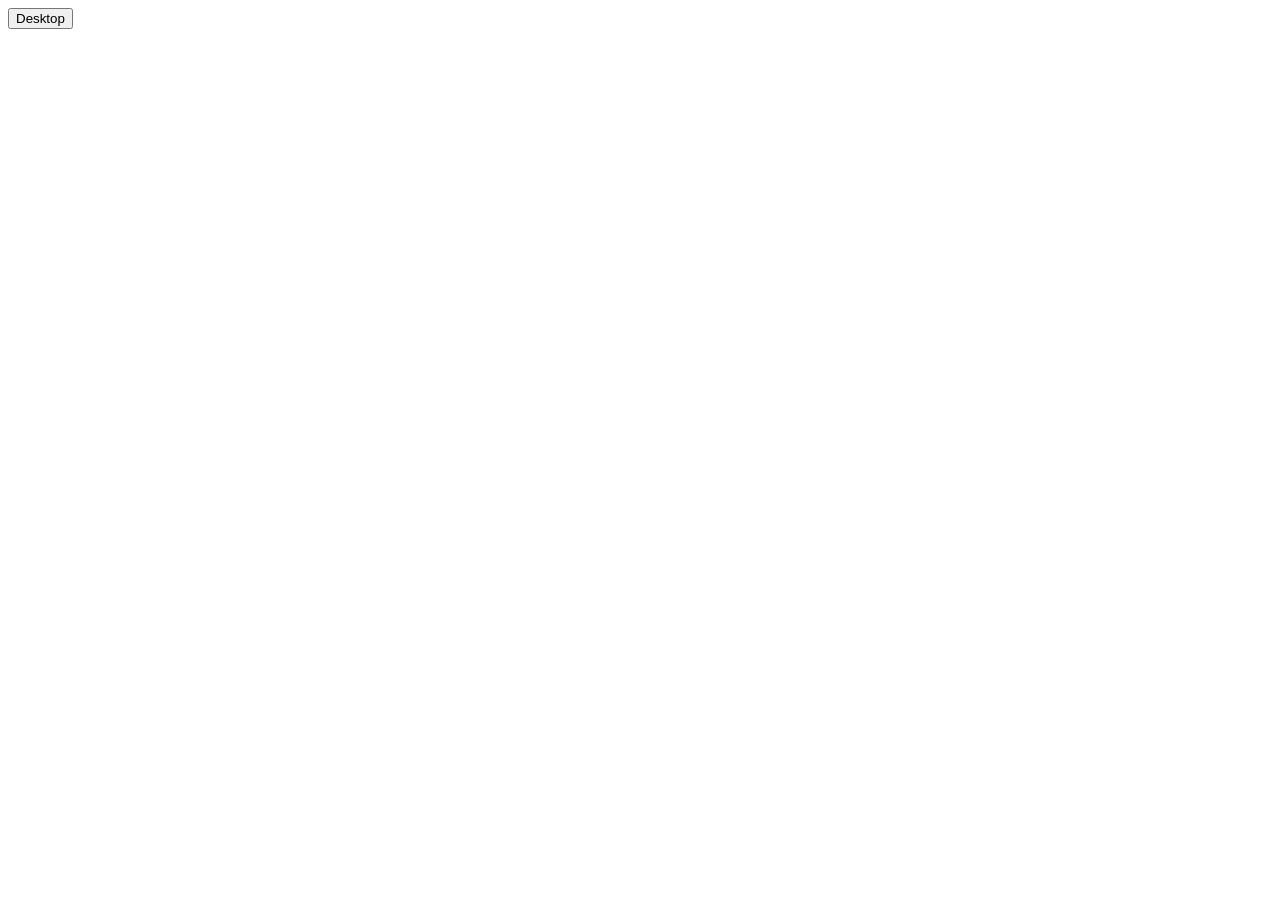
==== examples/index.html @ f1366f26 "first commit" ====
<!doctype html>
<html lang="pt-BR">

<head>
    <meta charset="utf-8">
    <meta name="viewport" content="width=device-width,initial-scale=1,maximum-scale=1">
    <title>Desktop Engine V0.6 - Ultimate Showcase</title>
    <link rel="stylesheet" href="style.css">
</head>

<body>
    <div id="app">
        <div id="menubar"></div>
        <div id="desktop">
            <div id="windows"></div>
        </div>
        <div id="taskbar">
            <button class="taskStart" id="showDesktop">Desktop</button>
            <div class="taskWindows" id="taskWindows"></div>
            <div class="clock" id="clock"></div>
        </div>
    </div>

    <script type="module">
        import { Framework } from './core.js';
        import { Desktop } from './desktop.js';
        import {
            MenuBar, ContextMenu, bindContextMenu, TreeView, Tabs, Modal, WebView, DraggableList, DataGrid,
            Form, Input, Select, Checkbox, Toggle, Button,
            Grid, Card, Row, Col, Badge, ProgressBar, Table, createElement, printElement
        } from './ui.js';

        // Inicializa o desktop na posição escolhida
        Desktop.init({
            windowsContainerId: "windows",
            taskbarContainerId: "taskWindows",
            taskbarPosition: "bottom", // Pode ser 'top', 'bottom', 'left', 'right'
            showDesktopButton: true
        });

        function updateClock() {
            document.getElementById("clock").textContent = new Date().toLocaleTimeString("pt-BR");
        }
        setInterval(updateClock, 1000);
        updateClock();

        document.getElementById("showDesktop").onclick = () => Desktop.showDesktop();

        // --- MENU BAR (TOPO) ---
        MenuBar({
            containerId: "menubar",
            menus: [
                {
                    label: "Módulos",
                    items: [
                        { label: "Painel de Controle", action: () => openScreen(DashboardScreen, "dashboard") },
                        { label: "Listagem Avançada (DataGrid)", action: () => openScreen(DataGridScreen, "datagrid") },
                        { label: "Navegador Web", action: () => openScreen(BrowserScreen, "browser") },
                        { label: "Formulários e Cadastros", action: () => openScreen(FormsScreen, "forms") },
                        { label: "Gerenciador de Tarefas", action: () => openScreen(TaskScreen, "tasks") }
                    ]
                },
                {
                    label: "Exibir",
                    items: [
                        { label: "Organizar Janelas em Grade", action: () => Desktop.arrangeWindows() },
                        { label: "Mostrar Área de Trabalho", action: () => Desktop.showDesktop() }
                    ]
                },
                {
                    label: "Sistema",
                    items: [
                        {
                            label: "Preferências",
                            items: [
                                { label: "Modo Escuro", action: () => Desktop.notify("Modo escuro não implementado", "warning") },
                                { label: "Idioma...", action: () => Desktop.notify("Idioma em pt-BR", "info") }
                            ]
                        },
                        "separator",
                        { label: "Sobre", action: () => openScreen(SobreScreen, "sobre") }
                    ]
                }
            ]
        });

        document.getElementById("desktop").addEventListener("contextmenu", (e) => {
            e.preventDefault();
            ContextMenu({
                x: e.clientX, y: e.clientY,
                items: [
                    { label: "Nova Anotação Rápida", action: () => abrirAnotacao() },
                    "separator",
                    { label: "Abrir Painel", action: () => openScreen(DashboardScreen, "dashboard") },
                    { label: "Abrir DataGrid", action: () => openScreen(DataGridScreen, "datagrid") }
                ]
            });
        });

        // --- TELAS DO SHOWCASE ---

        // 1. Tela Multi-instância (Post-it / Anotação)
        let anotacaoCount = 1;
        function abrirAnotacao() {
            const AnotacaoScreen = {
                title: `Anotação #${anotacaoCount++}`,
                icon: "📝",
                width: 300,
                height: 250,
                singleInstance: false, // Pode abrir infinitas!
                state: { texto: "" },
                view() {
                    const t = createElement("textarea", "filter-input", []);
                    t.style.flex = "1";
                    t.style.resize = "none";
                    t.value = this.state.texto;
                    t.oninput = e => this.state.texto = e.target.value;
                    return createElement("div", "flex-col", [t]);
                }
            };
            // Passamos um ID único baseado no Date.now para garantir instâncias separadas
            Desktop.open(Framework.createWindow(AnotacaoScreen, `anotacao_${Date.now()}`, Desktop));
        }

        // 2. Tela de DataGrid Avançado
        const DataGridScreen = {
            title: "Listagem de Clientes",
            icon: "🗃️",
            width: 750,
            height: 500,
            singleInstance: true,
            state: {
                clientes: [
                    { id: 1, nome: "Acme Corp", setor: "Tecnologia", status: "Ativo", faturamento: 15000 },
                    { id: 2, nome: "Global Industries", setor: "Manufatura", status: "Inativo", faturamento: 8500 },
                    { id: 3, nome: "Stark Enterprises", setor: "Defesa", status: "Ativo", faturamento: 95000 },
                    { id: 4, nome: "Wayne Enterprises", setor: "Investimentos", status: "Pendente", faturamento: 45000 },
                    { id: 5, nome: "Cyberdyne Systems", setor: "IA", status: "Ativo", faturamento: 300000 }
                ]
            },
            view() {
                const gridEl = DataGrid({
                    bindData: "clientes",
                    instance: this,
                    columns: [
                        { key: "id", label: "ID", sortable: true },
                        { key: "nome", label: "Razão Social", sortable: true, filterable: true },
                        { key: "setor", label: "Setor", sortable: true, filterable: true },
                        { key: "faturamento", label: "Faturamento", sortable: true, render: (val) => `R$ ${val.toLocaleString('pt-BR')}` },
                        {
                            key: "status", label: "Status", sortable: true, filterable: true, render: (val) => {
                                let variant = "primary";
                                if (val === "Ativo") variant = "success";
                                if (val === "Inativo") variant = "danger";
                                if (val === "Pendente") variant = "warning";
                                return Badge({ text: val, variant });
                            }
                        }
                    ]
                });

                bindContextMenu(gridEl, [
                    { label: "Exportar Tabela para CSV", action: () => Desktop.notify("Tabela exportada com sucesso!", "success") },
                    { label: "Atualizar Dados", action: () => Desktop.notify("Dados atualizados.", "info") },
                    "separator",
                    { label: "Imprimir Relatório", action: () => printElement(gridEl, { title: "Relatório de Clientes" }) }
                ]);

                return createElement("div", "", [
                    Card({
                        title: "Base de Dados (Clique com botão direito!)", children: [
                            gridEl
                        ]
                    })
                ]);
            }
        };

        const SobreScreen = {
            title: "Sobre o Sistema",
            icon: "ℹ️",
            width: 400,
            height: 250,
            resizable: false, // Bloqueia o redimensionamento da janela (padrão é true)
            minimizable: false, // Esconde o botão de minimizar e remove do menu (padrão é true)
            maximizable: false, // Esconde o botão de maximizar e remove do menu (padrão é true)
            singleInstance: true,
            state: {},
            view() {
                return createElement("div", "", [
                    createElement("h2", "", ["Desktop Engine v0.4"]),
                    createElement("p", "", ["Tente abrir esta tela novamente e veja a janela original piscar (Efeito Blink)."]),
                    createElement("p", "", ["Abra várias instâncias de 'Nova Anotação' pelo menu 'Acessórios'."])
                ]);
            }
        };

        const DashboardScreen = {
            title: "Painel de Controle",
            icon: "📊",
            width: 700,
            height: 500,
            singleInstance: true,
            status: "Atualizado agora mesmo",
            state: {},
            view() {
                const tableData = [
                    { id: 1, cliente: "Apple", valor: "R$ 45.000,00", status: "Pago" },
                    { id: 2, cliente: "Microsoft", valor: "R$ 32.500,00", status: "Pendente" },
                    { id: 3, cliente: "Google", valor: "R$ 89.000,00", status: "Atrasado" }
                ];

                return createElement("div", "", [
                    Grid({
                        columns: 3,
                        children: [
                            Card({ title: "Vendas do Mês", children: [createElement("h2", "", ["R$ 166.500,00"])] }),
                            Card({ title: "Novos Clientes", children: [createElement("h2", "", ["143"])] }),
                            Card({ title: "Status do Servidor", children: [Badge({ text: "Online e Estável", variant: "success" })] })
                        ]
                    }),
                    createElement("h3", "", ["Metas Trimestrais"]),
                    Row({
                        children: [
                            Col({
                                children: [
                                    createElement("label", "", ["Faturamento"]),
                                    ProgressBar({ value: 85, max: 100 })
                                ]
                            }),
                            Col({
                                children: [
                                    createElement("label", "", ["Redução de Custos"]),
                                    ProgressBar({ value: 40, max: 100 })
                                ]
                            })
                        ]
                    }),
                    createElement("br", "", []),
                    Card({
                        title: "Últimas Faturas", children: [
                            Table({
                                columns: [
                                    { key: "id", label: "ID" },
                                    { key: "cliente", label: "Cliente" },
                                    { key: "valor", label: "Valor" },
                                    {
                                        key: "status", label: "Situação", render: (val) => {
                                            let variant = "primary";
                                            if (val === "Pago") variant = "success";
                                            else if (val === "Atrasado") variant = "danger";
                                            else if (val === "Pendente") variant = "warning";
                                            return Badge({ text: val, variant });
                                        }
                                    }
                                ],
                                data: tableData
                            })
                        ]
                    })
                ]);
            }
        };

        const BrowserScreen = {
            title: "Navegador Corporativo",
            icon: "🌐",
            width: 800,
            height: 600,
            singleInstance: true,
            state: { urlInput: "https://en.wikipedia.org/wiki/Main_Page", currentUrl: "https://en.wikipedia.org/wiki/Main_Page" },
            actions: {
                ir: [async (ctx) => {
                    let target = ctx.state.urlInput;
                    if (!target.startsWith("http")) target = "https://" + target;
                    ctx.state.currentUrl = target;
                    ctx.instance.setStatus("Carregando " + target + "...");
                }]
            },
            view() {
                return createElement("div", "flex-col", [
                    Row({
                        style: "margin-bottom: 8px;", children: [
                            Col({
                                style: "flex: 1;", children: [
                                    Input({ bind: "urlInput", instance: this, placeholder: "Digite a URL..." })
                                ]
                            }),
                            Button({ text: "Ir", onClick: "ir", instance: this })
                        ]
                    }),
                    WebView({ bindUrl: "currentUrl", instance: this, height: "calc(100% - 40px)" })
                ]);
            }
        };

        const TaskScreen = {
            title: "Gerenciador de Tarefas",
            icon: "✅",
            width: 450,
            height: 500,
            singleInstance: true,
            state: {
                tarefas: [
                    "Finalizar relatório mensal",
                    "Reunião de alinhamento com a diretoria",
                    "Aprovar pagamentos do setor de TI",
                    "Revisar arquitetura do sistema v0.3",
                    "Planejar confraternização da equipe"
                ]
            },
            actions: {
                reorder: [async (ctx, next, newItems) => {
                    ctx.instance.setStatus("Ordem salva: " + new Date().toLocaleTimeString());
                }]
            },
            view() {
                return createElement("div", "", [
                    Card({
                        title: "Priorize arrastando (Drag & Drop)", children: [
                            DraggableList({ bindItems: "tarefas", onReorder: "reorder", instance: this })
                        ]
                    })
                ]);
            }
        };

        const FormsScreen = {
            title: "Cadastro Avançado",
            icon: "📝",
            width: 600,
            height: 550,
            singleInstance: true,
            status: "Aguardando preenchimento",
            state: {
                nome: "", dataNasc: "", salario: "", senioridade: "pleno", ativo: true
            },
            actions: {
                salvar: [async (ctx) => {
                    Modal({
                        title: "Confirmar Inclusão",
                        instance: ctx.instance,
                        children: [
                            createElement("p", "", [`Deseja salvar o funcionário ${ctx.state.nome}?`]),
                            Button({
                                text: "Sim, salvar", onClick: () => {
                                    Desktop.notify("Salvo com sucesso!", "success");
                                    ctx.instance.setStatus(`Salvo em ${new Date().toLocaleTimeString()}`);
                                    document.querySelector('.ui-modal-overlay').remove();
                                }, variant: "success"
                            })
                        ]
                    });
                }]
            },
            view() {
                return createElement("div", "", [
                    Card({
                        title: "Dados Pessoais", children: [
                            Grid({
                                columns: 2, children: [
                                    Input({ label: "Nome Completo", bind: "nome", instance: this }),
                                    Input({ label: "Data de Nascimento", bind: "dataNasc", instance: this, type: "date" })
                                ]
                            }),
                            Grid({
                                columns: 2, children: [
                                    Input({ label: "Pretensão Salarial", bind: "salario", instance: this, type: "number" }),
                                    Select({
                                        label: "Senioridade", bind: "senioridade", instance: this, options: [
                                            { label: "Júnior", value: "junior" },
                                            { label: "Pleno", value: "pleno" },
                                            { label: "Sênior", value: "senior" }
                                        ]
                                    })
                                ]
                            }),
                            Row({
                                children: [
                                    Toggle({ label: "Funcionário Ativo", bind: "ativo", instance: this })
                                ]
                            })
                        ]
                    }),
                    createElement("br", "", []),
                    Button({ text: "Salvar Cadastro", onClick: "salvar", instance: this, variant: "primary" })
                ]);
            }
        };

        // Auxiliar para abrir telas garantindo unique ID ou usando singleInstance
        function openScreen(config, idPrefix) {
            Desktop.open(Framework.createWindow(config, idPrefix, Desktop));
        }

        // Abre algumas telas por padrão para o usuário já ver o poder
        setTimeout(() => {
            openScreen(DashboardScreen, "dashboard");
            setTimeout(() => openScreen(DataGridScreen, "datagrid"), 200);
        }, 100);

    </script>
    <!-- Adicionando um pequeno fix CSS para a tela do Browser ficar 100% de altura -->
    <style>
        .flex-col {
            display: flex;
            flex-direction: column;
            height: 100%;
        }
    </style>
</body>

</html>
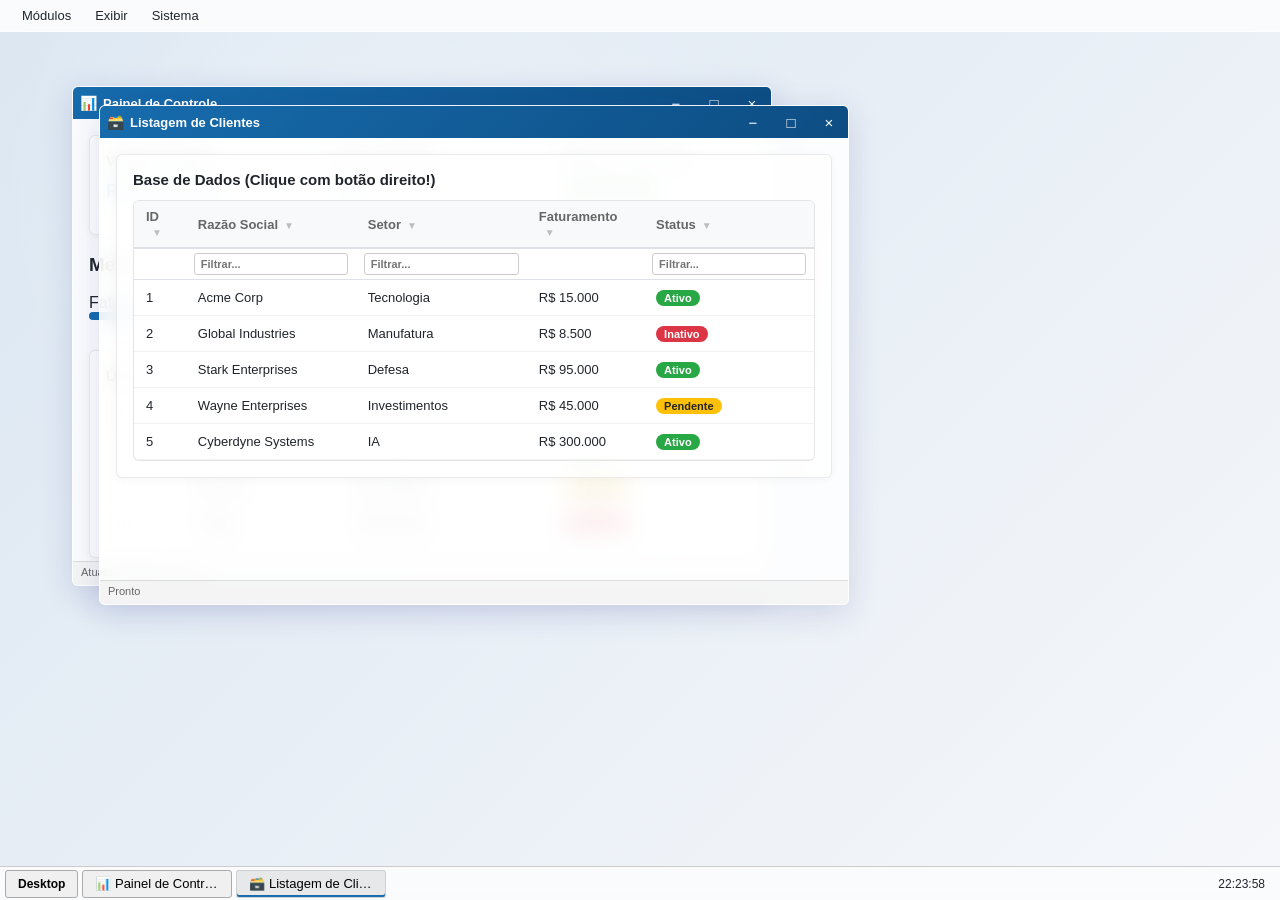
==== commit 63317e7a: "first commit" ====
--- a/examples/index.html
+++ b/examples/index.html
@@ -5,7 +5,7 @@
     <meta charset="utf-8">
     <meta name="viewport" content="width=device-width,initial-scale=1,maximum-scale=1">
     <title>Desktop Engine V0.6 - Ultimate Showcase</title>
-    <link rel="stylesheet" href="style.css">
+    <link rel="stylesheet" href="../style.css">
 </head>
 
 <body>
@@ -22,13 +22,13 @@
     </div>
 
     <script type="module">
-        import { Framework } from './core.js';
-        import { Desktop } from './desktop.js';
+        import { Framework } from '../core.js';
+        import { Desktop } from '../desktop.js';
         import {
             MenuBar, ContextMenu, bindContextMenu, TreeView, Tabs, Modal, WebView, DraggableList, DataGrid,
             Form, Input, Select, Checkbox, Toggle, Button,
             Grid, Card, Row, Col, Badge, ProgressBar, Table, createElement, printElement
-        } from './ui.js';
+        } from '../ui.js';
 
         // Inicializa o desktop na posição escolhida
         Desktop.init({
--- a/style.css
+++ b/style.css
@@ -0,0 +1,1021 @@
+/* style.css */
+* {
+    box-sizing: border-box;
+}
+
+:root {
+    --bg-primary: #dfe5ec;
+    --bg-secondary: #f4f4f4;
+    --text-primary: #20252b;
+    --text-secondary: #666;
+    
+    /* Window & Glassmorphism */
+    --win-bg: rgba(255, 255, 255, 0.85);
+    --win-border: rgba(255, 255, 255, 0.4);
+    --win-shadow: 0 8px 32px 0 rgba(31, 38, 135, 0.15);
+    --win-blur: blur(12px);
+    
+    /* Titlebar Gradient */
+    --title-bg-start: #176cad;
+    --title-bg-end: #0d4d83;
+    --title-text: #ffffff;
+    
+    /* Elements */
+    --input-border: #aaa;
+    --input-bg: #fff;
+    --btn-bg: #eee;
+    --btn-hover: #e2e2e2;
+    --btn-primary: #176cad;
+    --btn-primary-hover: #12558a;
+    --btn-primary-text: #fff;
+    
+    --font-family: "Segoe UI", Inter, Roboto, sans-serif;
+}
+
+html, body {
+    margin: 0;
+    width: 100%;
+    height: 100%;
+    overflow: hidden;
+    font-family: var(--font-family);
+    color: var(--text-primary);
+    background: var(--bg-primary);
+}
+
+button, input, select {
+    font: inherit;
+}
+
+#app {
+    height: 100%;
+    display: flex;
+    flex-direction: column;
+}
+
+/* --- Menu Bar --- */
+#menuBar {
+    height: 35px;
+    flex: 0 0 35px;
+    background: var(--bg-secondary);
+    border-bottom: 1px solid #ccc;
+    display: flex;
+    align-items: stretch;
+    padding-left: 4px;
+    z-index: 100000;
+}
+
+.menuItem {
+    position: relative;
+    padding: 0 14px;
+    display: flex;
+    align-items: center;
+    font-size: 13px;
+    cursor: pointer;
+}
+
+.menuItem:hover, .menuItem.open {
+    background: #dce9f8;
+}
+
+.dropdown {
+    position: absolute;
+    display: none;
+    left: 0;
+    top: 34px;
+    min-width: 205px;
+    background: #fff;
+    border: 1px solid #ccc;
+    box-shadow: 0 4px 12px rgba(0,0,0,0.15);
+    padding: 4px 0;
+    border-radius: 0 0 4px 4px;
+    z-index: 200000;
+}
+
+.menuItem.open .dropdown {
+    display: block;
+}
+
+.menuOption {
+    padding: 8px 14px;
+    white-space: nowrap;
+    font-size: 13px;
+    cursor: pointer;
+}
+
+.menuOption:hover {
+    background: #e9ecef;
+}
+
+.menuOption.has-submenu {
+    display: flex;
+    justify-content: space-between;
+    align-items: center;
+    position: relative;
+}
+
+.submenu-arrow {
+    font-size: 10px;
+    opacity: 0.6;
+}
+
+.dropdown.sub-dropdown {
+    top: 0;
+    left: 100%;
+    margin-top: -4px;
+    display: none;
+}
+
+.menuSep {
+    height: 1px;
+    background: #ddd;
+    margin: 4px 0;
+}
+
+/* --- Start Menu --- */
+.ui-start-menu {
+    position: absolute;
+    background: rgba(255, 255, 255, 0.95);
+    backdrop-filter: blur(12px);
+    border: 1px solid rgba(0,0,0,0.15);
+    box-shadow: 0 4px 20px rgba(0,0,0,0.2);
+    border-radius: 6px;
+    min-width: 220px;
+    padding: 6px 0;
+    z-index: 400000;
+    display: none;
+    flex-direction: column;
+}
+
+.ui-start-menu.show { display: flex; }
+
+#app[data-taskbar="bottom"] .ui-start-menu { bottom: 40px; left: 5px; }
+#app[data-taskbar="top"] .ui-start-menu { top: 40px; left: 5px; }
+#app[data-taskbar="left"] .ui-start-menu { top: 5px; left: 65px; }
+#app[data-taskbar="right"] .ui-start-menu { top: 5px; right: 65px; }
+
+/* --- Context Menu --- */
+.ui-context-menu {
+    position: fixed;
+    background: rgba(255, 255, 255, 0.95);
+    backdrop-filter: blur(8px);
+    border: 1px solid rgba(0,0,0,0.1);
+    box-shadow: 0 4px 15px rgba(0,0,0,0.2);
+    min-width: 180px;
+    padding: 4px 0;
+    border-radius: 4px;
+    z-index: 300000;
+    opacity: 0;
+    transition: opacity 0.15s ease;
+    pointer-events: none;
+}
+
+.ui-context-menu.show {
+    opacity: 1;
+    pointer-events: auto;
+}
+
+/* --- TreeView --- */
+.ui-tree {
+    background: #fff;
+    border: 1px solid rgba(0,0,0,0.1);
+    border-radius: 4px;
+    padding: 8px;
+    overflow-y: auto;
+    max-height: 100%;
+}
+
+.ui-tree-node {
+    margin-bottom: 2px;
+}
+
+.ui-tree-row {
+    display: flex;
+    align-items: center;
+    padding: 4px 6px;
+    cursor: pointer;
+    border-radius: 3px;
+    transition: background 0.15s;
+    user-select: none;
+}
+
+.ui-tree-row:hover {
+    background: rgba(0,0,0,0.05);
+}
+
+.ui-tree-row.selected {
+    background: var(--btn-primary);
+    color: var(--title-text);
+}
+
+.ui-tree-icon {
+    display: inline-block;
+    width: 20px;
+    text-align: center;
+    font-size: 12px;
+    color: var(--text-secondary);
+    cursor: pointer;
+    margin-right: 4px;
+}
+
+.ui-tree-row.selected .ui-tree-icon {
+    color: var(--title-text);
+}
+
+.ui-tree-children {
+    padding-left: 18px;
+    margin-top: 2px;
+}
+
+/* --- Tabs --- */
+.ui-tabs {
+    display: flex;
+    flex-direction: column;
+    height: 100%;
+}
+
+.ui-tab-headers {
+    display: flex;
+    border-bottom: 1px solid #ccc;
+    background: rgba(0,0,0,0.02);
+}
+
+.ui-tab-header {
+    padding: 8px 16px;
+    cursor: pointer;
+    font-size: 13px;
+    font-weight: 500;
+    color: var(--text-secondary);
+    border-bottom: 2px solid transparent;
+    transition: all 0.2s;
+}
+
+.ui-tab-header:hover {
+    background: rgba(0,0,0,0.05);
+}
+
+.ui-tab-header.active {
+    color: var(--btn-primary);
+    border-bottom-color: var(--btn-primary);
+    background: transparent;
+}
+
+.ui-tab-content {
+    flex: 1;
+    padding: 12px 0;
+    overflow: auto;
+}
+
+/* --- Desktop Area --- */
+#desktop {
+    position: relative;
+    flex: 1;
+    overflow: hidden;
+    background: radial-gradient(circle at 30% 20%, #ffffff55, transparent 35%),
+                linear-gradient(135deg, #dce7f2, #f5f7fa);
+}
+
+#windows {
+    position: absolute;
+    inset: 0;
+    overflow: hidden;
+}
+
+/* --- Windows --- */
+.window {
+    position: absolute;
+    background: var(--win-bg);
+    backdrop-filter: var(--win-blur);
+    -webkit-backdrop-filter: var(--win-blur);
+    border: 1px solid var(--win-border);
+    border-radius: 6px;
+    box-shadow: var(--win-shadow);
+    display: flex;
+    flex-direction: column;
+    overflow: hidden;
+    min-width: 280px;
+    min-height: 180px;
+    transition: transform 0.2s ease, opacity 0.2s ease;
+}
+
+@keyframes windowBlink {
+    0% { transform: scale(1); box-shadow: 0 4px 15px rgba(0,0,0,0.15); }
+    50% { transform: scale(1.02); box-shadow: 0 0 20px rgba(0, 120, 215, 0.6); }
+    100% { transform: scale(1); box-shadow: 0 4px 15px rgba(0,0,0,0.15); }
+}
+
+.window.blink {
+    animation: windowBlink 0.4s ease-out;
+}
+
+.window.minimized {
+    display: none !important;
+}
+
+.titlebar {
+    height: 32px;
+    flex: 0 0 32px;
+    background: linear-gradient(135deg, var(--title-bg-start), var(--title-bg-end));
+    color: var(--title-text);
+    display: flex;
+    align-items: center;
+    user-select: none;
+    touch-action: none;
+}
+
+.titleIcon {
+    width: 30px;
+    text-align: center;
+    font-size: 14px;
+}
+
+.titleText {
+    font-size: 13px;
+    font-weight: 600;
+    flex: 1;
+    white-space: nowrap;
+    overflow: hidden;
+    text-overflow: ellipsis;
+    cursor: move;
+}
+
+.winButtons {
+    height: 100%;
+    display: flex;
+}
+
+.winBtn {
+    width: 38px;
+    height: 100%;
+    display: flex;
+    align-items: center;
+    justify-content: center;
+    cursor: pointer;
+    font-size: 15px;
+    transition: background 0.2s;
+}
+
+.winBtn:hover {
+    background: rgba(255, 255, 255, 0.25);
+}
+
+.winBtn.close:hover {
+    background: #c82d2d;
+}
+
+.windowBody {
+    flex: 1;
+    min-height: 0;
+    overflow: auto;
+    padding: 16px;
+}
+
+.statusbar {
+    height: 24px;
+    flex: 0 0 24px;
+    border-top: 1px solid rgba(0,0,0,0.1);
+    background: rgba(241, 241, 241, 0.7);
+    color: var(--text-secondary);
+    font-size: 11px;
+    padding: 4px 8px;
+}
+
+.window.maximized {
+    left: 0 !important;
+    top: 0 !important;
+    width: 100% !important;
+    height: 100% !important;
+    border-radius: 0;
+    border: none;
+}
+
+.window.maximized .resizeHandle {
+    display: none;
+}
+
+.window.minimized {
+    transform: scale(0.9);
+    opacity: 0;
+    pointer-events: none;
+}
+
+/* --- MenuBar (Top Bar) --- */
+.ui-menubar {
+    display: flex;
+    align-items: center;
+    background: var(--win-bg);
+    backdrop-filter: var(--win-blur);
+    -webkit-backdrop-filter: var(--win-blur);
+    border-bottom: 1px solid var(--win-border);
+    height: 32px;
+    padding: 0 10px;
+    z-index: 500000; /* Sempre no topo */
+    user-select: none;
+}
+
+.menubar-item {
+    padding: 0 12px;
+    height: 100%;
+    display: flex;
+    align-items: center;
+    cursor: default;
+    font-size: 13px;
+    font-weight: 500;
+    position: relative;
+    border-radius: 4px;
+    transition: background 0.1s;
+}
+
+.menubar-item:hover, .menubar-item.active {
+    background: rgba(0, 120, 215, 0.2);
+}
+
+/* O dropdown do menubar herda o layout do StartMenu, mas precisa sobrepor as regras de taskbar */
+#app .ui-menubar .ui-start-menu {
+    top: 100% !important;
+    left: 0 !important;
+    bottom: auto !important;
+    margin-top: 2px !important;
+    border-radius: 0 0 6px 6px !important;
+    display: none;
+}
+
+#app .menubar-item.active .ui-start-menu {
+    display: flex !important;
+}
+
+/* --- Taskbar (Bottom/Top) --- */
+#taskbar {
+    height: 34px;
+    background: rgba(255, 255, 255, 0.85);
+    backdrop-filter: blur(10px);
+    display: flex;
+    align-items: center;
+    padding: 2px 5px;
+    gap: 4px;
+    z-index: 100000;
+}
+
+#app[data-taskbar="bottom"] { flex-direction: column; }
+#app[data-taskbar="bottom"] #taskbar { border-top: 1px solid #ccc; flex: 0 0 34px; }
+
+#app[data-taskbar="top"] { flex-direction: column-reverse; }
+#app[data-taskbar="top"] #taskbar { border-bottom: 1px solid #ccc; flex: 0 0 34px; }
+
+#app[data-taskbar="left"] { flex-direction: row-reverse; }
+#app[data-taskbar="left"] #taskbar { 
+    border-right: 1px solid #ccc; 
+    flex-direction: column; 
+    width: 60px; height: 100%; 
+    padding: 5px 2px;
+}
+
+#app[data-taskbar="right"] { flex-direction: row; }
+#app[data-taskbar="right"] #taskbar { 
+    border-left: 1px solid #ccc; 
+    flex-direction: column; 
+    width: 60px; height: 100%; 
+    padding: 5px 2px;
+}
+
+.taskStart {
+    height: 28px;
+    padding: 0 12px;
+    border: 1px solid #aaa;
+    border-radius: 3px;
+    background: #f0f0f0;
+    font-size: 12px;
+    font-weight: 600;
+    cursor: pointer;
+    white-space: nowrap;
+}
+
+#app[data-taskbar="left"] .taskStart, #app[data-taskbar="right"] .taskStart {
+    width: 100%;
+    padding: 0;
+}
+
+.taskStart:hover {
+    background: #e4e4e4;
+}
+
+.taskWindows {
+    display: flex;
+    gap: 4px;
+    min-width: 0;
+    overflow-x: auto;
+    overflow-y: hidden;
+    scrollbar-width: none; /* Firefox */
+    flex: 1;
+}
+
+.taskWindows::-webkit-scrollbar {
+    display: none; /* Chrome/Safari */
+}
+
+#app[data-taskbar="bottom"] .taskWindows, #app[data-taskbar="top"] .taskWindows {
+    flex-direction: row;
+    height: 28px;
+}
+
+#app[data-taskbar="left"] .taskWindows, #app[data-taskbar="right"] .taskWindows {
+    flex-direction: column;
+    width: 100%;
+}
+
+.taskButton {
+    height: 28px;
+    padding: 0 12px;
+    background: #f0f0f0;
+    border: 1px solid #aaa;
+    border-radius: 3px;
+    cursor: pointer;
+    font-size: 13px;
+    transition: all 0.2s;
+    
+    /* Configurações para encolher (Shrink) e truncar o texto */
+    flex: 1 1 auto;
+    max-width: 150px;
+    min-width: 60px;
+    white-space: nowrap;
+    overflow: hidden;
+    text-overflow: ellipsis;
+}
+
+.taskButton:hover {
+    background: rgba(0,0,0,0.05);
+}
+
+.taskButton.active {
+    background: rgba(0,0,0,0.08);
+    border: 1px solid rgba(0,0,0,0.1);
+    box-shadow: inset 0 -2px var(--btn-primary);
+}
+
+.clock {
+    margin-left: auto;
+    font-size: 12px;
+    padding: 0 10px;
+    white-space: nowrap;
+    font-weight: 500;
+}
+
+/* --- UI Primitives (ui.js styles) --- */
+.ui-row {
+    display: flex;
+    flex-wrap: wrap;
+    gap: 12px;
+    margin-bottom: 12px;
+}
+
+.ui-col {
+    flex: 1;
+    min-width: 0;
+}
+
+.ui-grid {
+    display: grid;
+    gap: 16px;
+    margin-bottom: 16px;
+}
+
+.ui-card {
+    background: rgba(255, 255, 255, 0.6);
+    border: 1px solid rgba(0,0,0,0.08);
+    border-radius: 6px;
+    padding: 16px;
+    box-shadow: 0 2px 8px rgba(0,0,0,0.04);
+}
+
+.ui-card-title {
+    font-size: 15px;
+    margin: 0 0 12px;
+    color: var(--text-primary);
+    font-weight: 600;
+}
+
+.ui-form-fields {
+    display: flex;
+    flex-direction: column;
+    gap: 12px;
+}
+
+.ui-field label {
+    display: block;
+    font-size: 12px;
+    margin-bottom: 4px;
+    font-weight: 500;
+}
+
+.ui-field input, .ui-field select {
+    width: 100%;
+    padding: 8px 10px;
+    border: 1px solid var(--input-border);
+    border-radius: 4px;
+    background: var(--input-bg);
+    transition: border-color 0.2s, box-shadow 0.2s;
+    outline: none;
+}
+
+.ui-field input:focus, .ui-field select:focus {
+    border-color: var(--btn-primary);
+    box-shadow: 0 0 0 2px rgba(23, 108, 173, 0.2);
+}
+
+.ui-actions {
+    display: flex;
+    gap: 8px;
+    margin-top: 16px;
+}
+
+.ui-btn {
+    padding: 8px 16px;
+    border: 1px solid var(--btn-bg);
+    background: var(--btn-bg);
+    border-radius: 4px;
+    cursor: pointer;
+    font-weight: 500;
+    transition: all 0.2s;
+}
+
+.ui-btn:hover {
+    background: var(--btn-hover);
+    border-color: #ccc;
+}
+
+.ui-btn-primary {
+    background: var(--btn-primary);
+    border-color: var(--btn-primary);
+    color: var(--btn-primary-text);
+}
+
+.ui-btn-primary:hover {
+    background: var(--btn-primary-hover);
+    border-color: var(--btn-primary-hover);
+}
+
+.ui-table-wrapper {
+    overflow-x: auto;
+    background: #fff;
+    border: 1px solid rgba(0,0,0,0.1);
+    border-radius: 6px;
+}
+
+.ui-table {
+    width: 100%;
+    border-collapse: collapse;
+    font-size: 13px;
+}
+
+.ui-table th, .ui-table td {
+    border-bottom: 1px solid rgba(0,0,0,0.05);
+    padding: 10px 12px;
+    text-align: left;
+}
+
+.ui-table th {
+    background: rgba(0,0,0,0.02);
+    font-weight: 600;
+    color: var(--text-secondary);
+}
+
+.ui-table tr:hover {
+    background: rgba(0,0,0,0.01);
+}
+
+.ui-table tr:last-child td {
+    border-bottom: none;
+}
+
+/* --- Novos Componentes Corporativos --- */
+
+.ui-checkbox-wrap {
+    display: flex;
+    align-items: center;
+    gap: 8px;
+    cursor: pointer;
+    font-size: 13px;
+}
+
+.ui-toggle-wrap {
+    display: flex;
+    align-items: center;
+    gap: 8px;
+    cursor: pointer;
+    font-size: 13px;
+}
+
+.ui-toggle-input {
+    display: none;
+}
+
+.ui-toggle-slider {
+    width: 36px;
+    height: 20px;
+    background-color: #ccc;
+    border-radius: 20px;
+    position: relative;
+    transition: 0.3s;
+}
+
+.ui-toggle-slider::before {
+    content: "";
+    position: absolute;
+    width: 16px;
+    height: 16px;
+    border-radius: 50%;
+    background: white;
+    top: 2px;
+    left: 2px;
+    transition: 0.3s;
+}
+
+.ui-toggle-input:checked + .ui-toggle-slider {
+    background-color: var(--btn-primary);
+}
+
+.ui-toggle-input:checked + .ui-toggle-slider::before {
+    transform: translateX(16px);
+}
+
+.ui-badge {
+    padding: 2px 8px;
+    border-radius: 12px;
+    font-size: 11px;
+    font-weight: 600;
+}
+
+.ui-badge-primary { background: var(--btn-primary); color: white; }
+.ui-badge-success { background: #28a745; color: white; }
+.ui-badge-danger { background: #dc3545; color: white; }
+.ui-badge-warning { background: #ffc107; color: #212529; }
+
+.ui-progress-wrap {
+    width: 100%;
+    background: #e9ecef;
+    border-radius: 4px;
+    height: 8px;
+    overflow: hidden;
+}
+
+.ui-progress-bar {
+    height: 100%;
+    background: var(--btn-primary);
+    transition: width 0.3s ease;
+}
+
+.ui-modal-overlay {
+    position: fixed;
+    top: 0; left: 0; right: 0; bottom: 0;
+    background: rgba(0,0,0,0.4);
+    backdrop-filter: blur(4px);
+    display: flex;
+    align-items: center;
+    justify-content: center;
+    z-index: 400000;
+    opacity: 0;
+    transition: opacity 0.2s;
+}
+
+.ui-modal-overlay.show {
+    opacity: 1;
+}
+
+.ui-modal-dialog {
+    background: white;
+    border-radius: 8px;
+    box-shadow: 0 10px 30px rgba(0,0,0,0.2);
+    min-width: 400px;
+    max-width: 90vw;
+    max-height: 90vh;
+    display: flex;
+    flex-direction: column;
+}
+
+.ui-modal-header {
+    padding: 16px 20px;
+    border-bottom: 1px solid rgba(0,0,0,0.1);
+    display: flex;
+    justify-content: space-between;
+    align-items: center;
+}
+
+.ui-modal-header h3 {
+    margin: 0;
+    font-size: 16px;
+    color: var(--text-primary);
+}
+
+.ui-modal-close {
+    cursor: pointer;
+    font-size: 20px;
+    color: var(--text-secondary);
+}
+
+.ui-modal-close:hover {
+    color: var(--text-primary);
+}
+
+.ui-modal-body {
+    padding: 20px;
+    overflow-y: auto;
+}
+
+/* --- Notifications --- */
+.desktop-notifications {
+    position: fixed;
+    bottom: 45px;
+    right: 20px;
+    display: flex;
+    flex-direction: column;
+    gap: 8px;
+    z-index: 200000;
+    pointer-events: none;
+}
+
+.toast {
+    background: rgba(30, 30, 30, 0.9);
+    color: #fff;
+    padding: 12px 20px;
+    border-radius: 6px;
+    font-size: 13px;
+    box-shadow: 0 4px 12px rgba(0,0,0,0.2);
+    transform: translateX(120%);
+    transition: transform 0.3s cubic-bezier(0.175, 0.885, 0.32, 1.275);
+}
+
+.toast.show {
+    transform: translateX(0);
+}
+
+.toast-error {
+    background: rgba(220, 53, 69, 0.9);
+}
+
+.toast-success {
+    background: rgba(40, 167, 69, 0.9);
+}
+
+/* Resize Handles */
+.resizeHandle { position:absolute; z-index:10; }
+.r-n { left:8px; right:8px; top:-4px; height:8px; cursor:n-resize; }
+.r-s { left:8px; right:8px; bottom:-4px; height:8px; cursor:s-resize; }
+.r-e { right:-4px; top:8px; bottom:8px; width:8px; cursor:e-resize; }
+.r-w { left:-4px; top:8px; bottom:8px; width:8px; cursor:w-resize; }
+.r-ne { right:-6px; top:-6px; width:14px; height:14px; cursor:ne-resize; }
+.r-nw { left:-6px; top:-6px; width:14px; height:14px; cursor:nw-resize; }
+.r-se { right:-6px; bottom:-6px; width:14px; height:14px; cursor:se-resize; }
+.r-sw { left:-6px; bottom:-6px; width:14px; height:14px; cursor:sw-resize; }
+
+h2 { font-size: 18px; margin: 0 0 16px; color: var(--btn-primary); }
+
+/* --- WebView --- */
+.ui-webview-wrap {
+    width: 100%;
+    border: 1px solid rgba(0,0,0,0.1);
+    border-radius: 4px;
+    overflow: hidden;
+    background: #fff;
+}
+
+.ui-webview {
+    width: 100%;
+    height: 100%;
+    border: none;
+    display: block;
+}
+
+/* --- Draggable List --- */
+.ui-draggable-list {
+    border: 1px solid rgba(0,0,0,0.1);
+    border-radius: 4px;
+    background: #fff;
+    overflow: hidden;
+}
+
+.ui-draggable-item {
+    display: flex;
+    align-items: center;
+    padding: 10px 12px;
+    border-bottom: 1px solid rgba(0,0,0,0.05);
+    background: #fff;
+    cursor: grab;
+    user-select: none;
+    transition: background 0.2s;
+}
+
+.ui-draggable-item:last-child {
+    border-bottom: none;
+}
+
+.ui-draggable-item:hover {
+    background: rgba(0,0,0,0.02);
+}
+
+.ui-draggable-item:active {
+    cursor: grabbing;
+}
+
+.ui-draggable-item.dragging {
+    opacity: 0.5;
+    background: #eef2f5;
+    border: 1px dashed #ccc;
+}
+
+.ui-draggable-item.drag-over-top {
+    border-top: 3px solid var(--btn-primary);
+    background: rgba(23, 108, 173, 0.05);
+}
+
+.ui-draggable-item.drag-over-bottom {
+    border-bottom: 3px solid var(--btn-primary);
+    background: rgba(23, 108, 173, 0.05);
+}
+
+.drag-handle {
+    margin-right: 12px;
+    color: #999;
+    font-size: 16px;
+}
+
+.drag-text {
+    font-size: 13px;
+    color: var(--text-primary);
+}
+
+/* --- Efeitos de Janela --- */
+@keyframes window-blink {
+    0% { transform: scale(1); box-shadow: var(--win-shadow); }
+    50% { transform: scale(1.02); box-shadow: 0 0 20px 5px rgba(23, 108, 173, 0.5); }
+    100% { transform: scale(1); box-shadow: var(--win-shadow); }
+}
+
+.window.blink {
+    animation: window-blink 0.3s ease-out;
+}
+
+/* --- DataGrid Avançado --- */
+.ui-datagrid {
+    width: 100%;
+    border-collapse: collapse;
+    font-size: 13px;
+}
+
+.ui-datagrid th {
+    background: #f8f9fa;
+    border-bottom: 2px solid #dee2e6;
+    padding: 8px 12px;
+    text-align: left;
+    color: var(--text-secondary);
+    position: relative;
+    user-select: none;
+}
+
+.ui-datagrid th.sortable {
+    cursor: pointer;
+}
+
+.ui-datagrid th.sortable:hover {
+    background: #e9ecef;
+    color: var(--text-primary);
+}
+
+.sort-icon {
+    display: inline-block;
+    margin-left: 6px;
+    font-size: 10px;
+    opacity: 0.4;
+}
+
+.sort-icon.active {
+    opacity: 1;
+    color: var(--btn-primary);
+}
+
+.filter-row th {
+    padding: 4px 8px;
+    background: #fff;
+    border-bottom: 1px solid #dee2e6;
+}
+
+.filter-input {
+    width: 100%;
+    padding: 4px 6px;
+    font-size: 11px;
+    border: 1px solid #ccc;
+    border-radius: 3px;
+    outline: none;
+}
+
+.filter-input:focus {
+    border-color: var(--btn-primary);
+}
+
+.ui-datagrid td {
+    padding: 10px 12px;
+    border-bottom: 1px solid rgba(0,0,0,0.05);
+}
+
+.ui-datagrid tr:hover {
+    background: rgba(0,0,0,0.02);
+}
+
